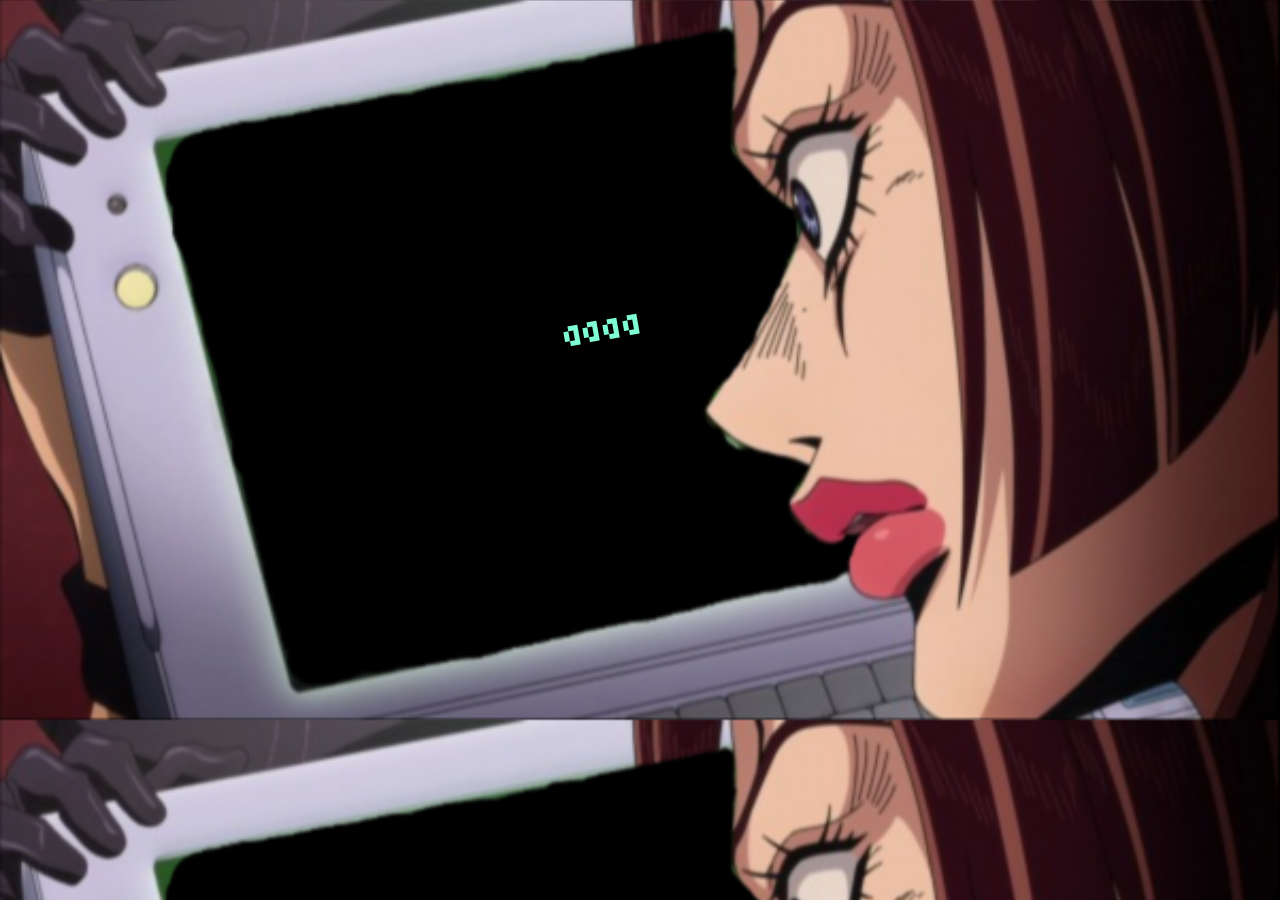
==== screens/Quests/Random/random.html @ 70f25096 "Add files via upload" ====
<!DOCTYPE html>
<html lang="en">
<head>
    <link rel="preconnect" href="https://fonts.googleapis.com">
    <link rel="preconnect" href="https://fonts.gstatic.com" crossorigin>
    <link href="https://fonts.googleapis.com/css2?family=Tiny5&display=swap" rel="stylesheet">
    <meta charset="UTF-8">
    <meta name="viewport" content="width=device-width, initial-scale=1.0">
    <link rel="stylesheet" href="random.css">
    <title>Document</title>
</head>
<body>
    <main>
        <div id="computer">
            <p>aaaa</p>
        </div>
    </main>
</body>
</html>
---- screens/Quests/Random/random.css ----
body{
    background-image: url(Remove-bg.ai_1727383734482.png);
    background-size: cover;
    background-color: black;
}

#computer{
font-family: "Tiny5", sans-serif;
color: aquamarine;
font-size: 40px;

margin-left: 550px;
margin-top: 250px;

transform: rotate(-10deg);
}
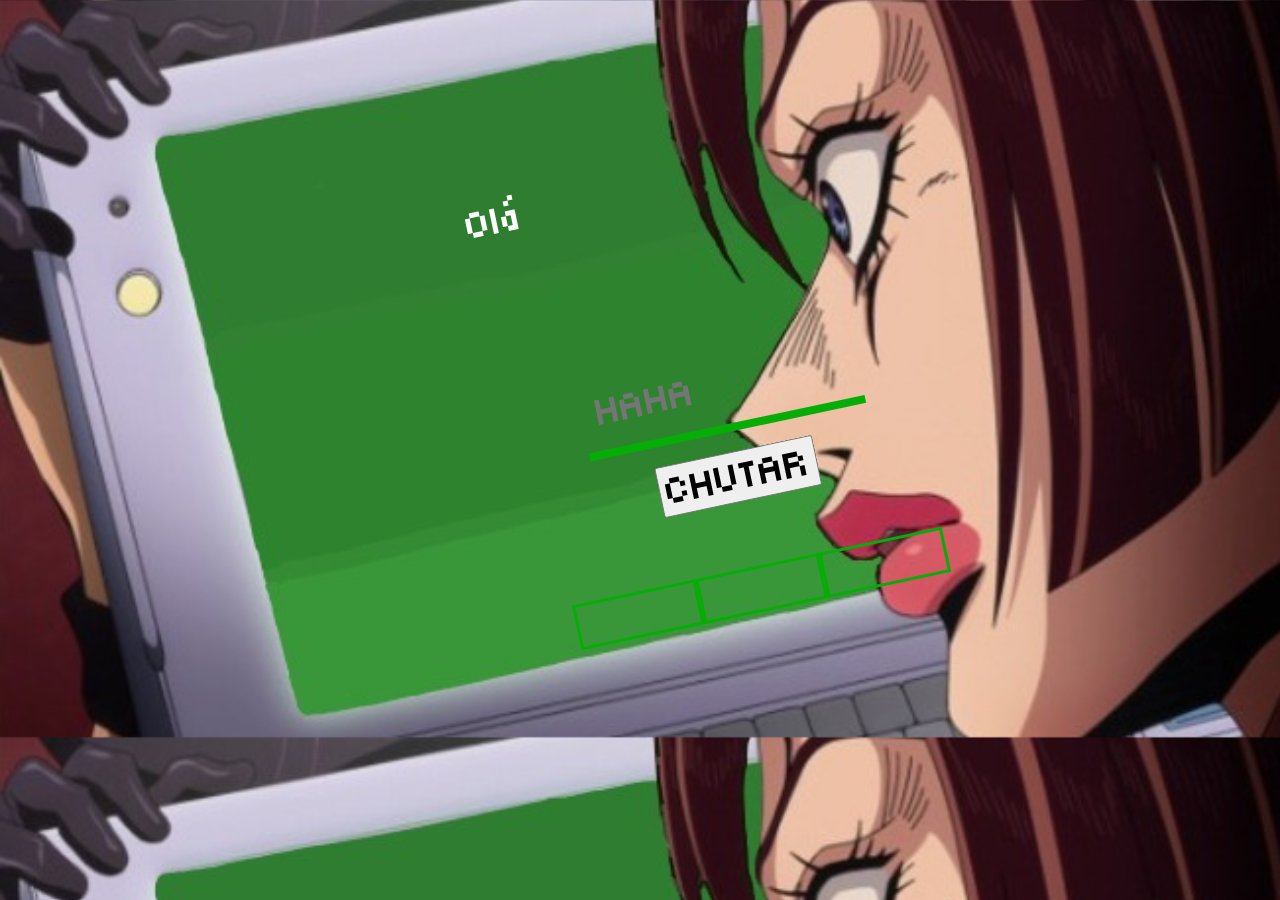
==== commit 1d011d50: "Add files via upload" ====
--- a/screens/Quests/Random/random.html
+++ b/screens/Quests/Random/random.html
@@ -12,8 +12,25 @@
 <body>
     <main>
         <div id="computer">
-            <p>aaaa</p>
+            <p id="changeComputer"></p>
+        </div>
+
+        <div class="gameArea" id="gameArea">
+            <div class="game" id="game">
+                <input id="input" type="number" placeholder="HAHA" maxlength="1000" >
+
+                <button id="btnKick">CHUTAR</button>
+
+                <div id="clues">
+                    <p id="clue1"></p>
+                    <p id="clue2"></p>
+                    <p id="clue3"></p>
+                </div>
+            </div>
         </div>
     </main>
+    <script src="random.js"></script>
+
+    
 </body>
 </html>
--- a/screens/Quests/Random/random.css
+++ b/screens/Quests/Random/random.css
@@ -1,18 +1,92 @@
 
 
 body{
-    background-image: url(Remove-bg.ai_1727383734482.png);
+    background-image: url(../../../img/WhatsApp\ Image\ 2024-09-27\ at\ 13.55.14.jpeg   );
     background-size: cover;
-    background-color: black;
+    
 }
 
 #computer{
 font-family: "Tiny5", sans-serif;
-color: aquamarine;
+color: rgb(255, 255, 255);
 font-size: 40px;
 
-margin-left: 550px;
-margin-top: 250px;
+margin-left: 450px;
+margin-top: 120px;
 
-transform: rotate(-10deg);
+transform: rotate(-12deg);
+}
+.gameArea{
+    
+    position: absolute;
+
+
+        margin-left: 440px;
+        margin-top: 120px;
+    
+        transform: rotate(-12deg);
+
+        height: 400px;
+        width: 600px;
+}
+
+.game{
+
+    display: flex;
+    flex-direction: column;
+    align-items: center;
+   
+        height: 400px;
+        width: 600px;
+}
+input[type=text] {
+    appearance: none;
+    border: none;
+    outline: none;
+    border-bottom: .2em solid #E91E63;
+    background: rgba(#E91E63, .2);
+    border-radius: .2em .2em 0 0;
+    padding: .4em;
+    color: #E91E63;
+}
+#input{
+max-width: 250px;
+
+margin-top: 20px;
+font-family: "Tiny5", sans-serif;
+font-size: 40px;
+
+appearance: none;
+background-color: #e91e6200;
+    border: none;
+    outline: none;
+    border-bottom: .2em solid rgb(6, 173, 6);
+    
+  
+    padding: .4em;
+    color: rgb(6, 173, 6);
+}
+
+
+#btnKick{
+max-width: 250px;
+
+    margin-top: 20px;
+    font-family: "Tiny5", sans-serif;
+    font-size: 40px;
+}
+
+#clues p{
+    font-family: "Tiny5", sans-serif;
+    border-style: solid;
+    border-color: rgb(6, 173, 6);
+    padding: 10px;
+
+    height: 20px;
+    width: 100px;
+}
+#clues{
+    margin-top: 50px;
+    display: flex;
+    align-items: center;
 }
